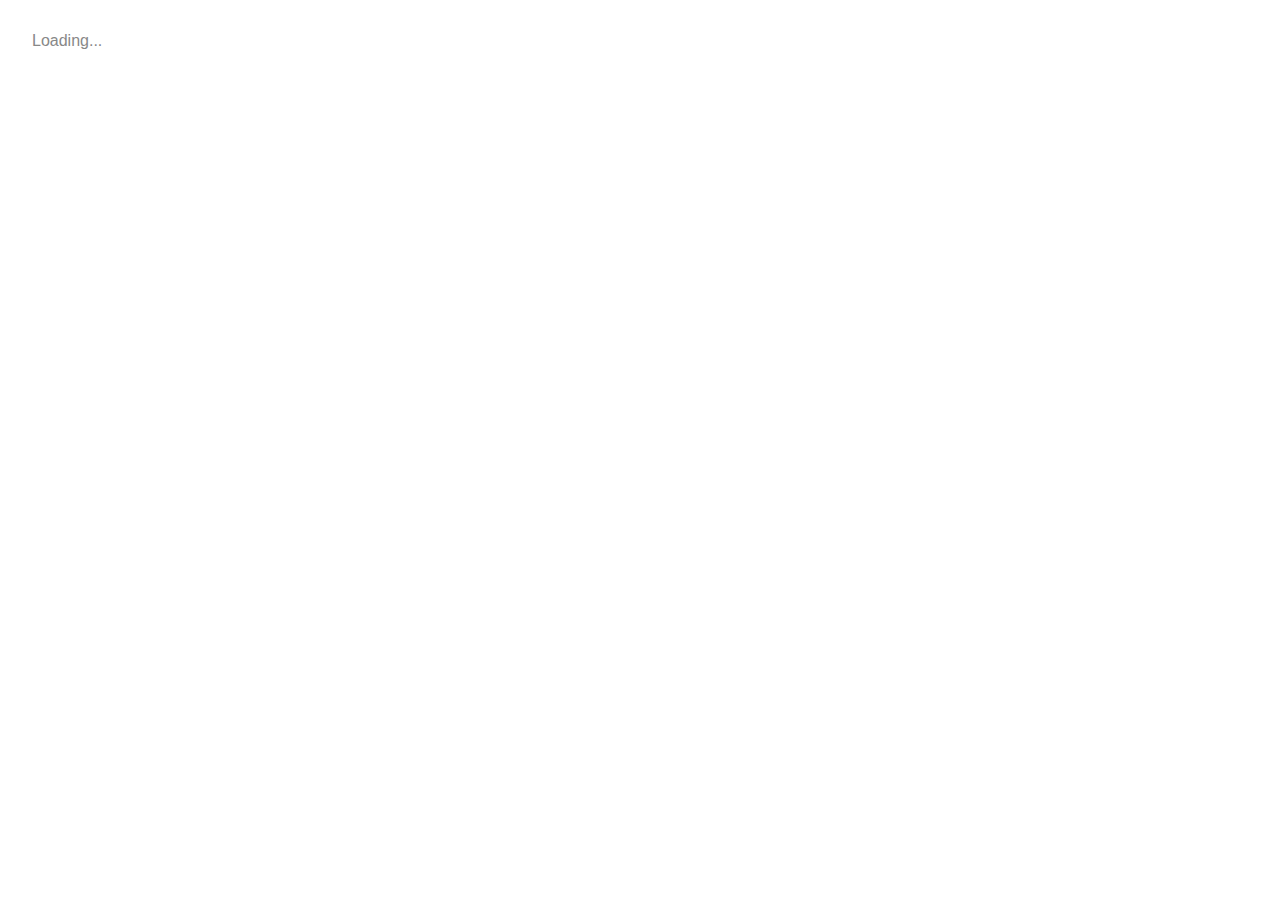
==== index.html @ 9e64a45f "Initial commit" ====
<html>
  <head>
    <title>Angular 2 QuickStart</title>
    <meta charset="UTF-8">
    <meta name="viewport" content="width=device-width, initial-scale=1">
    <link rel="stylesheet" href="styles.css">

    <!-- Polyfill(s) for older browsers -->
    <script src="node_modules/core-js/client/shim.min.js"></script>

    <script src="node_modules/zone.js/dist/zone.js"></script>
    <script src="node_modules/reflect-metadata/Reflect.js"></script>
    <script src="node_modules/systemjs/dist/system.src.js"></script>

    <script src="systemjs.config.js"></script>
    <script>
      System.import('app').catch(function(err){ console.error(err); });
    </script>
  </head>

  <body>
    <my-app>Loading...</my-app>
  </body>
</html>
---- styles.css ----
/* Master Styles */
h1 {
  color: #369; 
  font-family: Arial, Helvetica, sans-serif;   
  font-size: 250%;
}
h2, h3 { 
  color: #444;
  font-family: Arial, Helvetica, sans-serif;   
  font-weight: lighter;
}
body { 
  margin: 2em; 
}
body, input[text], button { 
  color: #888; 
  font-family: Cambria, Georgia; 
}
a {
  cursor: pointer;
  cursor: hand;
}
button {
  font-family: Arial;
  background-color: #eee;
  border: none;
  padding: 5px 10px;
  border-radius: 4px;
  cursor: pointer;
  cursor: hand;
}
button:hover {
  background-color: #cfd8dc;
}
button:disabled {
  background-color: #eee;
  color: #aaa; 
  cursor: auto;
}

/* Navigation link styles */
nav a {
  padding: 5px 10px;
  text-decoration: none;
  margin-top: 10px;
  display: inline-block;
  background-color: #eee;
  border-radius: 4px;
}
nav a:visited, a:link {
  color: #607D8B;
}
nav a:hover {
  color: #039be5;
  background-color: #CFD8DC;
}
nav a.router-link-active {
  color: #039be5;
}

/* items class */
.items {
  margin: 0 0 2em 0;
  list-style-type: none;
  padding: 0;
  width: 24em;
}
.items li {
  cursor: pointer;
  position: relative;
  left: 0;
  background-color: #EEE;
  margin: .5em;
  padding: .3em 0;
  height: 1.6em;
  border-radius: 4px;
}
.items li:hover {
  color: #607D8B;
  background-color: #DDD;
  left: .1em;
}
.items li.selected:hover {
  background-color: #BBD8DC;
  color: white;
}
.items .text {
  position: relative;
  top: -3px;
}
.items {
  margin: 0 0 2em 0;
  list-style-type: none;
  padding: 0;
  width: 24em;
}
.items li {
  cursor: pointer;
  position: relative;
  left: 0;
  background-color: #EEE;
  margin: .5em;
  padding: .3em 0;
  height: 1.6em;
  border-radius: 4px;
}
.items li:hover {
  color: #607D8B;
  background-color: #DDD;
  left: .1em;
}
.items li.selected {
  background-color: #CFD8DC;
  color: white;
}

.items li.selected:hover {
  background-color: #BBD8DC;
}
.items .text {
  position: relative;
  top: -3px;
}
.items .badge {
  display: inline-block;
  font-size: small;
  color: white;
  padding: 0.8em 0.7em 0 0.7em;
  background-color: #607D8B;
  line-height: 1em;
  position: relative;
  left: -1px;
  top: -4px;
  height: 1.8em;
  margin-right: .8em;
  border-radius: 4px 0 0 4px;
}

/* everywhere else */
* { 
  font-family: Arial, Helvetica, sans-serif; 
}
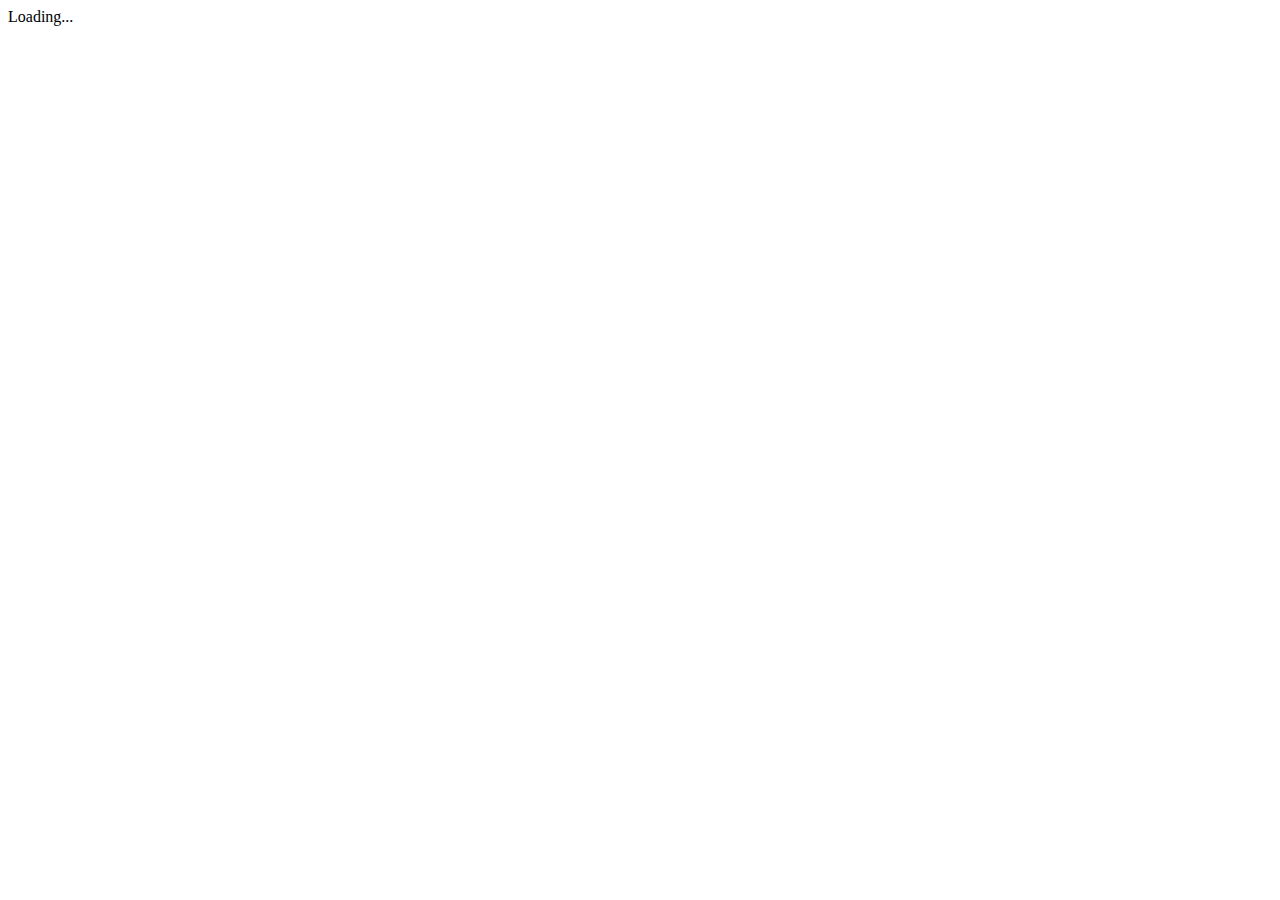
==== commit b7118f31: "product details and routes added" ====
--- a/index.html
+++ b/index.html
@@ -1,8 +1,11 @@
 <html>
   <head>
+     <base href="/">
     <title>Angular 2 QuickStart</title>
     <meta charset="UTF-8">
     <meta name="viewport" content="width=device-width, initial-scale=1">
+    
+    <link href="node_modules/bootstrap/dist/css/bootstrap.css" rel="stylesheet" />
     <link rel="stylesheet" href="styles.css">
 
     <!-- Polyfill(s) for older browsers -->
@@ -19,6 +22,6 @@
   </head>
 
   <body>
-    <my-app>Loading...</my-app>
+    <pm-app>Loading...</pm-app>
   </body>
 </html>
